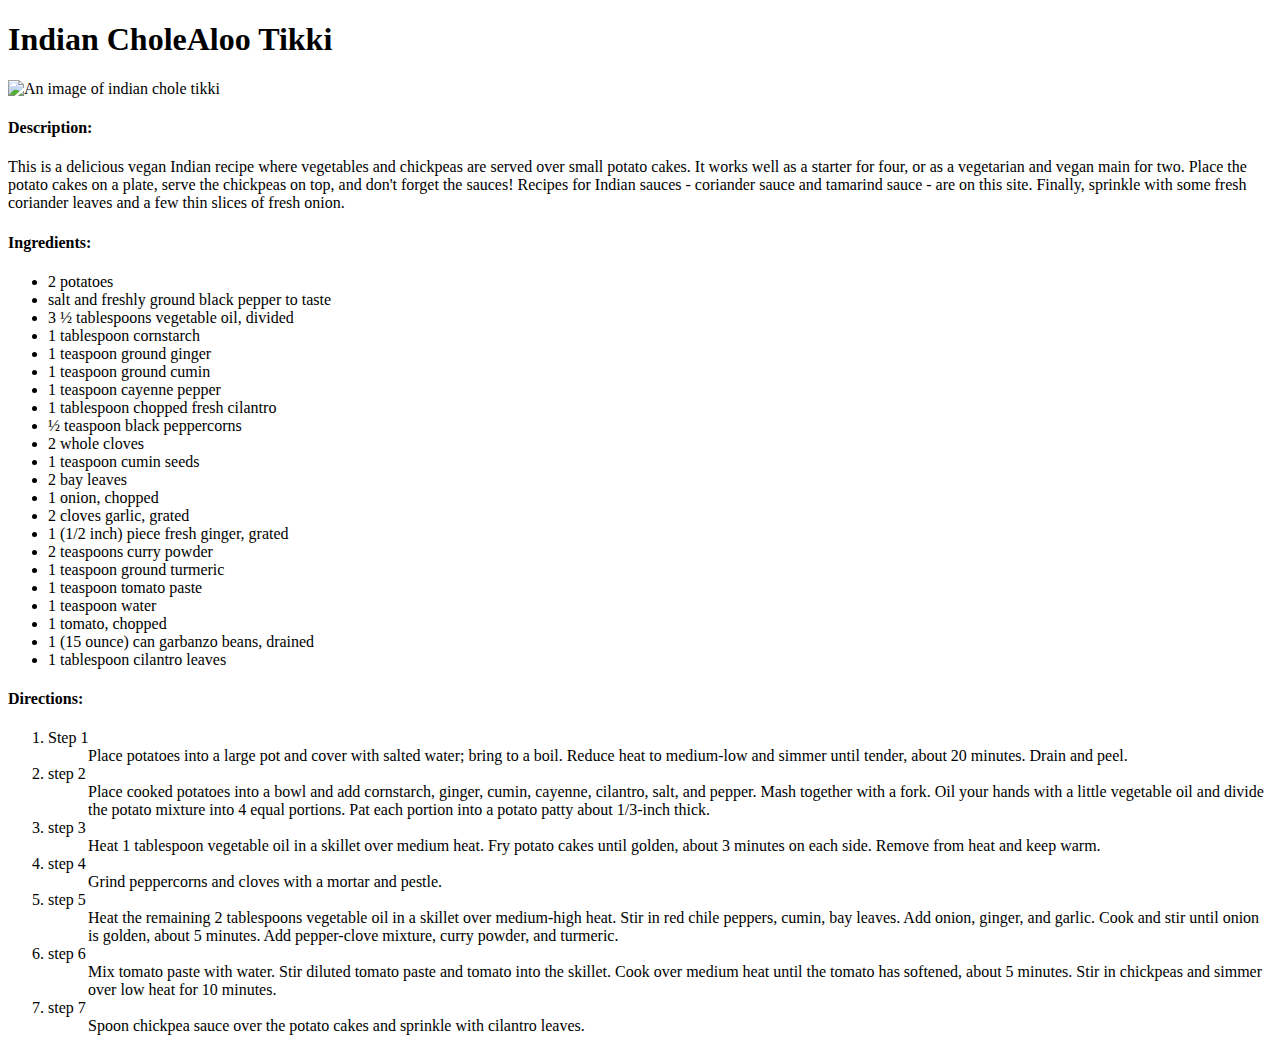
==== recipes/AlooTikki.html @ 0b6b8427 "made new files, cupcake.html and AlooTikki.html, updates the links in index.html" ====
<!DOCTYPE html>
<html lang="en">
<head>
    <meta charset="UTF-8">
    <meta http-equiv="X-UA-Compatible" content="IE=edge">
    <meta name="viewport" content="width=<device-width>, initial-scale=1.0">
    <title>Document</title>
</head>
<body>
    <h1>Indian CholeAloo Tikki</h1>
    <img src="https://www.google.com/url?sa=i&url=https%3A%2F%2Fwww.desifiesta.com%2Fcategory%2Frecipes%2Fsnacks%2Fpage%2F2&psig=AOvVaw18GPkcridowZlMldxuuCPv&ust=1666692966714000&source=images&cd=vfe&ved=0CA0QjRxqFwoTCMCN9KPR-PoCFQAAAAAdAAAAABAK" alt="An image of indian chole tikki">
    <h4>Description: </h4>
    <p>This is a delicious vegan Indian recipe where vegetables and chickpeas are served over small potato cakes. It works well as a starter for four, or as a vegetarian and vegan main for two. Place the potato cakes on a plate, serve the chickpeas on top, and don't forget the sauces! Recipes for Indian sauces - coriander sauce and tamarind sauce - are on this site. Finally, sprinkle with some fresh coriander leaves and a few thin slices of fresh onion.</p>
    <h4>Ingredients: </h4>
    <ul>
        <li>2 potatoes</li>
        <li>salt and freshly ground black pepper to taste</li>
        <li>3 ½ tablespoons vegetable oil, divided</li>
        <li>1 tablespoon cornstarch</li>
        <li>1 teaspoon ground ginger</li>
        <li>1 teaspoon ground cumin</li>
        <li>1 teaspoon cayenne pepper</li>
        <li>1 tablespoon chopped fresh cilantro</li>
        <li>½ teaspoon black peppercorns</li>
        <li>2 whole cloves</li>
        <li>1 teaspoon cumin seeds</li>
        <li>2 bay leaves</li>
        <li>1 onion, chopped</li>
        <li>2 cloves garlic, grated</li>
        <li>1 (1/2 inch) piece fresh ginger, grated</li>
        <li>2 teaspoons curry powder</li>
        <li>1 teaspoon ground turmeric</li>
        <li>1 teaspoon tomato paste</li>
        <li>1 teaspoon water</li>
        <li>1 tomato, chopped</li>
        <li>1 (15 ounce) can garbanzo beans, drained</li>
        <li>1 tablespoon cilantro leaves</li>
    </ul>
    <h4>Directions: </h4>
    <ol>
        <li>
            <dl>
                <dt>Step 1</dt>
                <dd>Place potatoes into a large pot and cover with salted water; bring to a boil. Reduce heat to medium-low and simmer until tender, about 20 minutes. Drain and peel.</dd>
            </dl>
        </li>
        <li>
            <dl>
                <dt>step 2</dt>
                <dd>Place cooked potatoes into a bowl and add cornstarch, ginger, cumin, cayenne, cilantro, salt, and pepper. Mash together with a fork. Oil your hands with a little vegetable oil and divide the potato mixture into 4 equal portions. Pat each portion into a potato patty about 1/3-inch thick.</dd>
            </dl>
        </li>
        <li>
            <dl>
                <dt>step 3</dt>
                <dd>Heat 1 tablespoon vegetable oil in a skillet over medium heat. Fry potato cakes until golden, about 3 minutes on each side. Remove from heat and keep warm.</dd>
            </dl>
        </li>
        <li>
            <dl>
                <dt>step 4</dt>
                <dd>Grind peppercorns and cloves with a mortar and pestle.</dd>
            </dl>
        </li>
        <li>
            <dl>
                <dt>step 5</dt>
                <dd>Heat the remaining 2 tablespoons vegetable oil in a skillet over medium-high heat. Stir in red chile peppers, cumin, bay leaves. Add onion, ginger, and garlic. Cook and stir until onion is golden, about 5 minutes. Add pepper-clove mixture, curry powder, and turmeric.</dd>
            </dl>
        </li>
        <li>
            <dl>
                <dt>step 6</dt>
                <dd>Mix tomato paste with water. Stir diluted tomato paste and tomato into the skillet. Cook over medium heat until the tomato has softened, about 5 minutes. Stir in chickpeas and simmer over low heat for 10 minutes.</dd>
            </dl>
        </li>
        <li>
            <dl>
                <dt>step 7</dt>
                <dd>Spoon chickpea sauce over the potato cakes and sprinkle with cilantro leaves.</dd>
            </dl>
        </li>
    </ol>
</body>
</html>
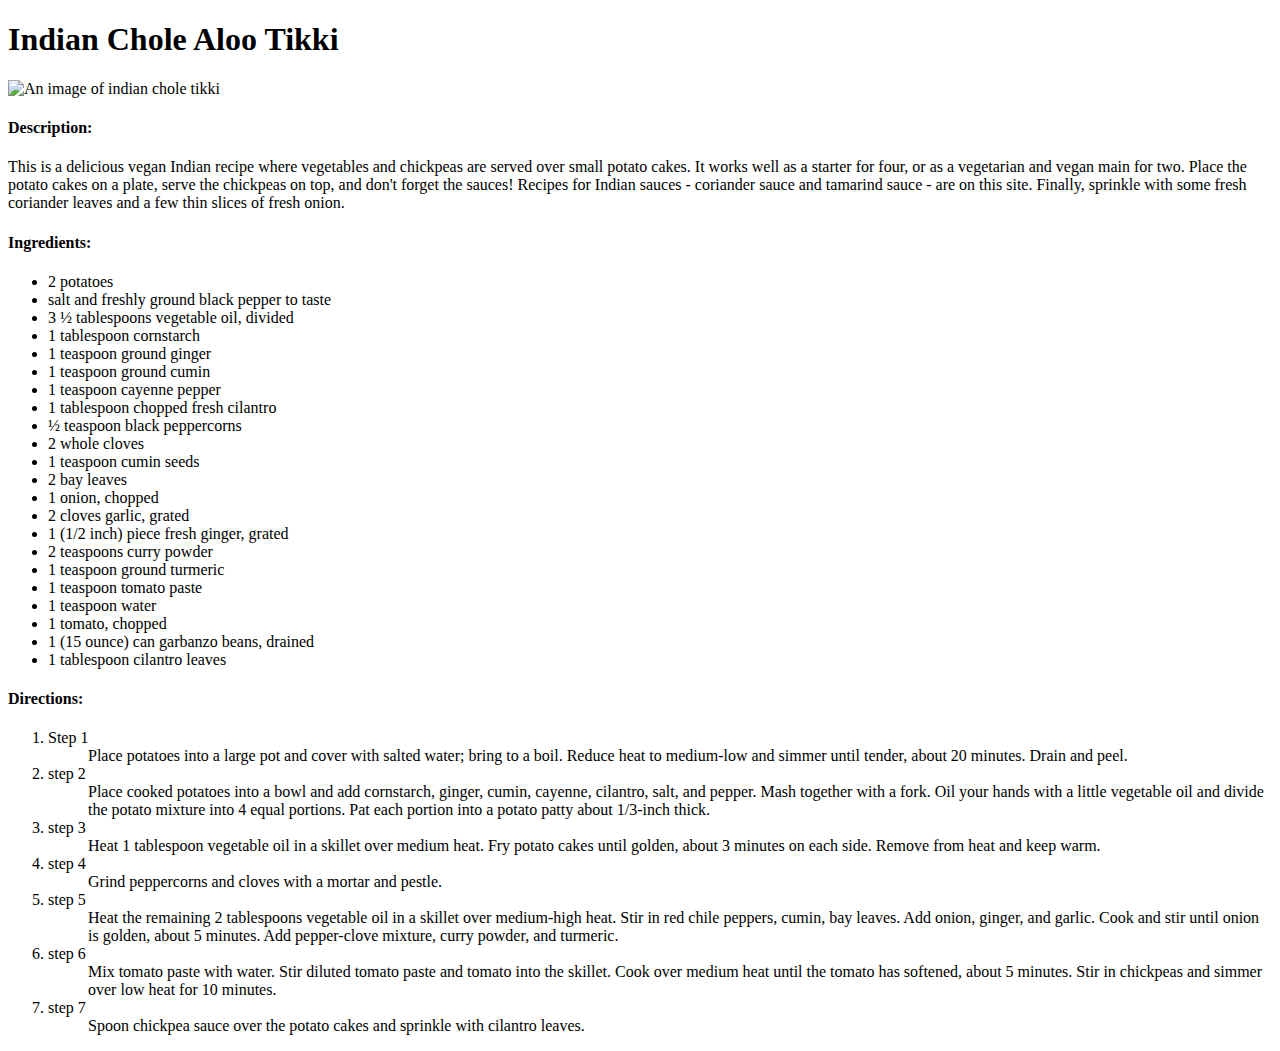
==== commit 4027ce3c: "corrected the image links in both cupcake.html and AlooTikki.html" ====
--- a/recipes/AlooTikki.html
+++ b/recipes/AlooTikki.html
@@ -7,8 +7,8 @@
     <title>Document</title>
 </head>
 <body>
-    <h1>Indian CholeAloo Tikki</h1>
-    <img src="https://www.google.com/url?sa=i&url=https%3A%2F%2Fwww.desifiesta.com%2Fcategory%2Frecipes%2Fsnacks%2Fpage%2F2&psig=AOvVaw18GPkcridowZlMldxuuCPv&ust=1666692966714000&source=images&cd=vfe&ved=0CA0QjRxqFwoTCMCN9KPR-PoCFQAAAAAdAAAAABAK" alt="An image of indian chole tikki">
+    <h1>Indian Chole Aloo Tikki</h1>
+    <img src="https://myheartbeets.com/wp-content/uploads/2020/05/stuffed-aloo-tikki.jpg" alt="An image of indian chole tikki">
     <h4>Description: </h4>
     <p>This is a delicious vegan Indian recipe where vegetables and chickpeas are served over small potato cakes. It works well as a starter for four, or as a vegetarian and vegan main for two. Place the potato cakes on a plate, serve the chickpeas on top, and don't forget the sauces! Recipes for Indian sauces - coriander sauce and tamarind sauce - are on this site. Finally, sprinkle with some fresh coriander leaves and a few thin slices of fresh onion.</p>
     <h4>Ingredients: </h4>
